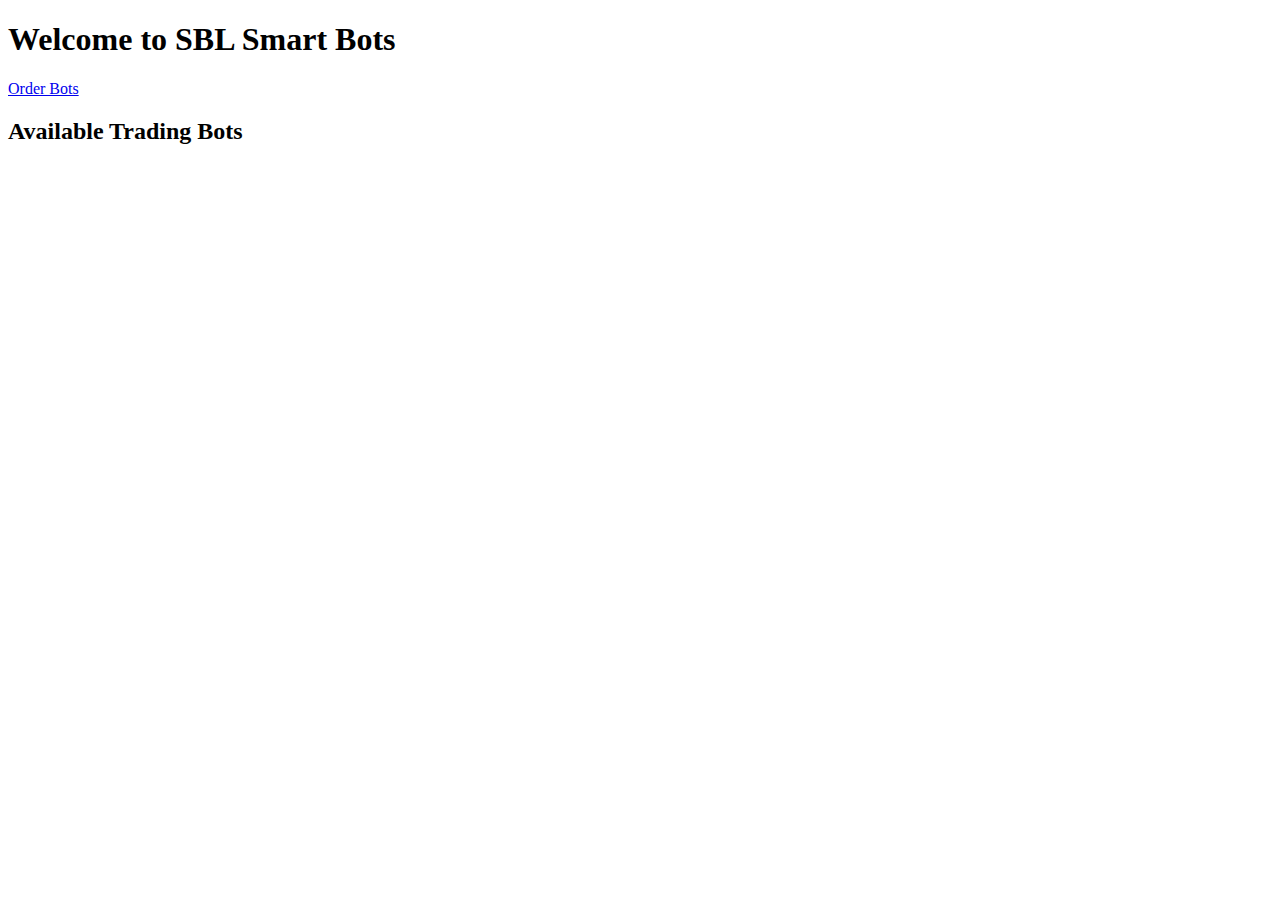
==== homepage.html @ 10ecb5a3 "Create homepage.html" ====
<!DOCTYPE html>
<html lang="en">
<head>
    <meta charset="UTF-8">
    <meta name="viewport" content="width=device-width, initial-scale=1.0">
    <title>Homepage | SBL Smart Bots</title>
    <link rel="stylesheet" href="styles.css">
</head>
<body>
    <nav>
        <h1>Welcome to SBL Smart Bots</h1>
        <a href="order.html" class="btn">Order Bots</a>
    </nav>

    <section class="sliding-section">
        <div class="sliding-screen" id="sliding-screen">
            <!-- Admin uploaded content will be dynamically displayed here -->
        </div>
    </section>

    <div class="bot-list">
        <h2>Available Trading Bots</h2>
        <div id="bots">
            <!-- List of bots will be dynamically populated -->
        </div>
    </div>

    <script src="script.js"></script>
</body>
  </html>
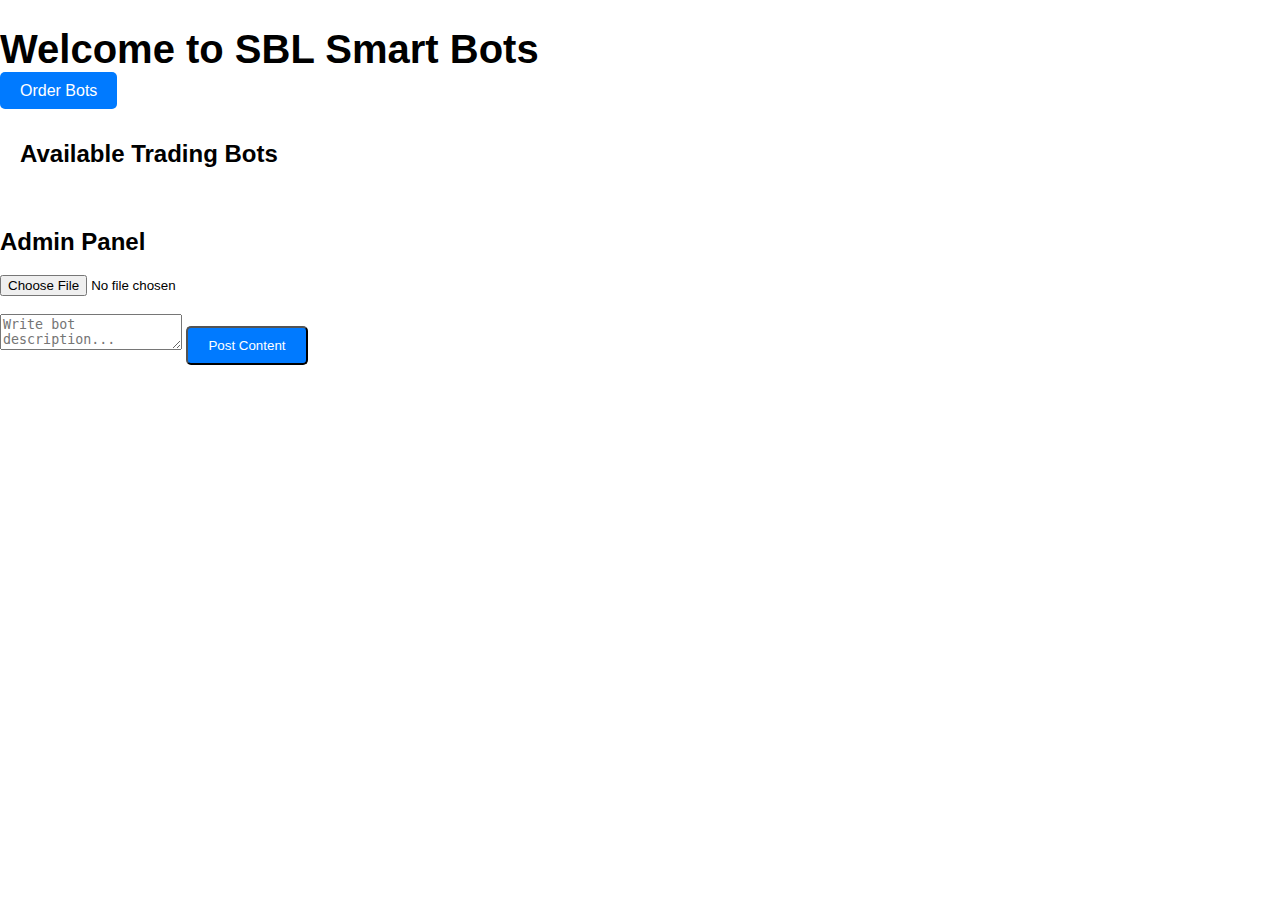
==== commit ec070a5c: "Update homepage.html" ====
--- a/homepage.html
+++ b/homepage.html
@@ -7,25 +7,35 @@
     <link rel="stylesheet" href="styles.css">
 </head>
 <body>
-    <nav>
-        <h1>Welcome to SBL Smart Bots</h1>
-        <a href="order.html" class="btn">Order Bots</a>
-    </nav>
+    <div class="loader" id="loader"></div> <!-- Loader for animation -->
+    <div class="homepage-container hidden" id="homepage-container"> <!-- Hidden initially -->
+        <nav>
+            <h1>Welcome to SBL Smart Bots</h1>
+            <a href="order.html" class="btn">Order Bots</a>
+        </nav>
 
-    <section class="sliding-section">
-        <div class="sliding-screen" id="sliding-screen">
-            <!-- Admin uploaded content will be dynamically displayed here -->
+        <section class="sliding-section">
+            <div class="sliding-screen" id="sliding-screen">
+                <!-- Admin uploaded content will be dynamically displayed here -->
+            </div>
+        </section>
+
+        <div class="bot-list">
+            <h2>Available Trading Bots</h2>
+            <div id="bots">
+                <!-- List of bots will be dynamically populated -->
+            </div>
         </div>
-    </section>
 
-    <div class="bot-list">
-        <h2>Available Trading Bots</h2>
-        <div id="bots">
-            <!-- List of bots will be dynamically populated -->
+        <!-- Admin features: Hidden for regular users -->
+        <div id="admin-panel" class="hidden">
+            <h2>Admin Panel</h2>
+            <input type="file" id="image-upload" accept="image/*">
+            <textarea id="bot-description" placeholder="Write bot description..."></textarea>
+            <button id="post-content" class="btn">Post Content</button>
         </div>
     </div>
 
     <script src="script.js"></script>
 </body>
-  </html>
-  
+</html>
--- a/styles.css
+++ b/styles.css
@@ -0,0 +1,55 @@
+body {
+    font-family: 'Arial', sans-serif;
+    margin: 0;
+    padding: 0;
+    box-sizing: border-box;
+}
+
+header {
+    background: #f0f0f0;
+    text-align: center;
+    padding: 50px 20px;
+}
+
+h1 {
+    font-size: 2.5rem;
+    margin-bottom: 10px;
+}
+
+.btn {
+    padding: 10px 20px;
+    background-color: #007aff;
+    color: white;
+    text-decoration: none;
+    border-radius: 5px;
+    margin-top: 20px;
+}
+
+.login-container {
+    display: flex;
+    flex-direction: column;
+    justify-content: center;
+    align-items: center;
+    height: 100vh;
+    background-color: #f9f9f9;
+}
+
+label, input {
+    display: block;
+    margin: 10px 0;
+}
+
+.sliding-screen {
+    width: 100%;
+    overflow: hidden;
+    white-space: nowrap;
+}
+
+.bot-list {
+    padding: 20px;
+}
+
+.order-page {
+    text-align: center;
+    padding: 40px;
+}
